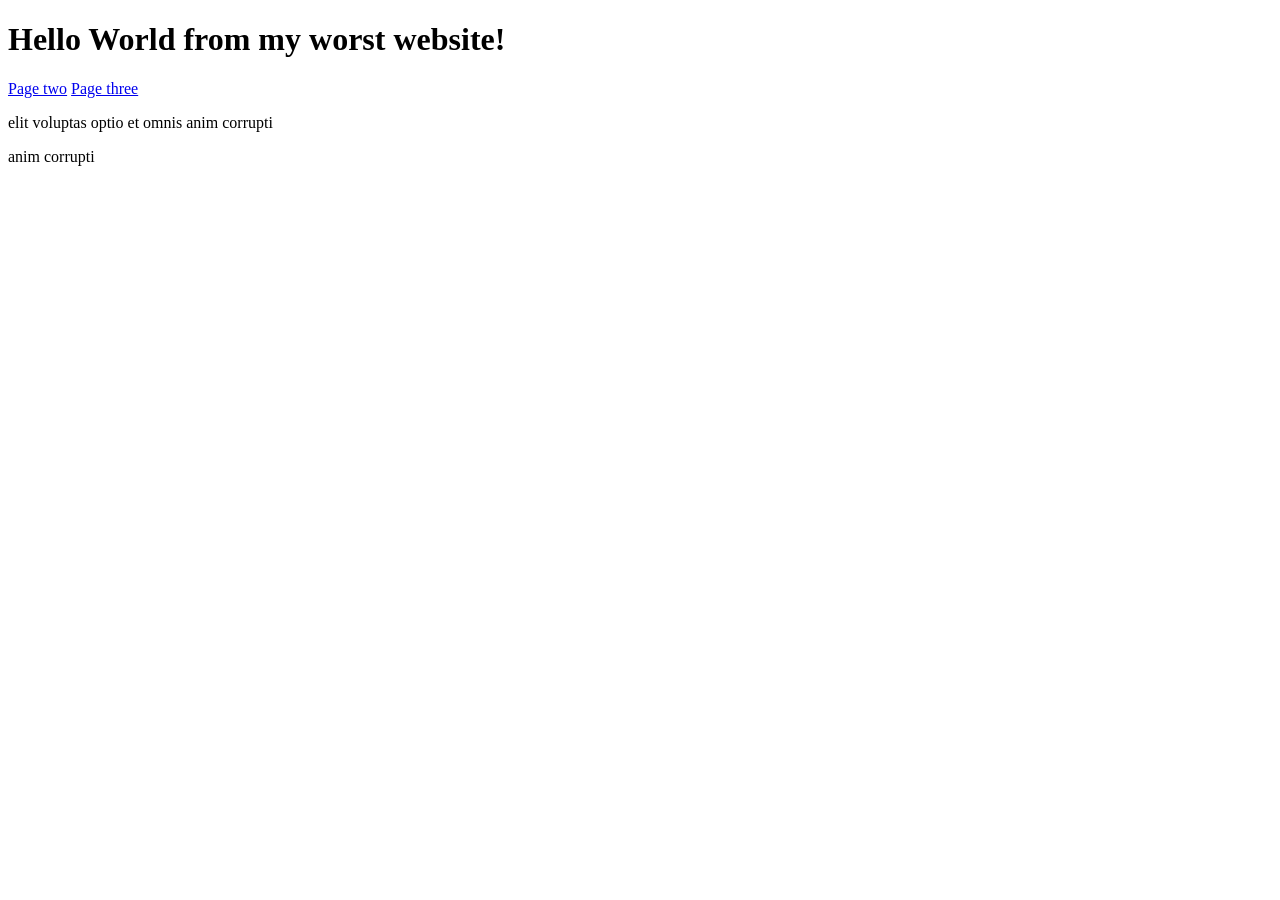
==== index.html @ a560ff77 "Create index.html" ====
<!DOCTYPE html>
<html lang="en">
<!-- browser instructions -->
<head>
  <meta charset="UTF-8">
  <meta name="viewport" content="width=device-width, initial-scale=1.0">
  <title>Page Title</title>
  <link rel="stylesheet" href="styles.css">
</head>
  
<!-- browser view -->
<body>

<h1 class="color-box">Hello World from my worst website!</h1>
  <a href= "pageTwo.html">Page two</a>
  <a href= "pageThree.html">Page three</a>

<p>elit voluptas optio et omnis anim corrupti</p>
  <div class="color-box">
    <p>anim corrupti</p>
  </div>

</body>
</html>
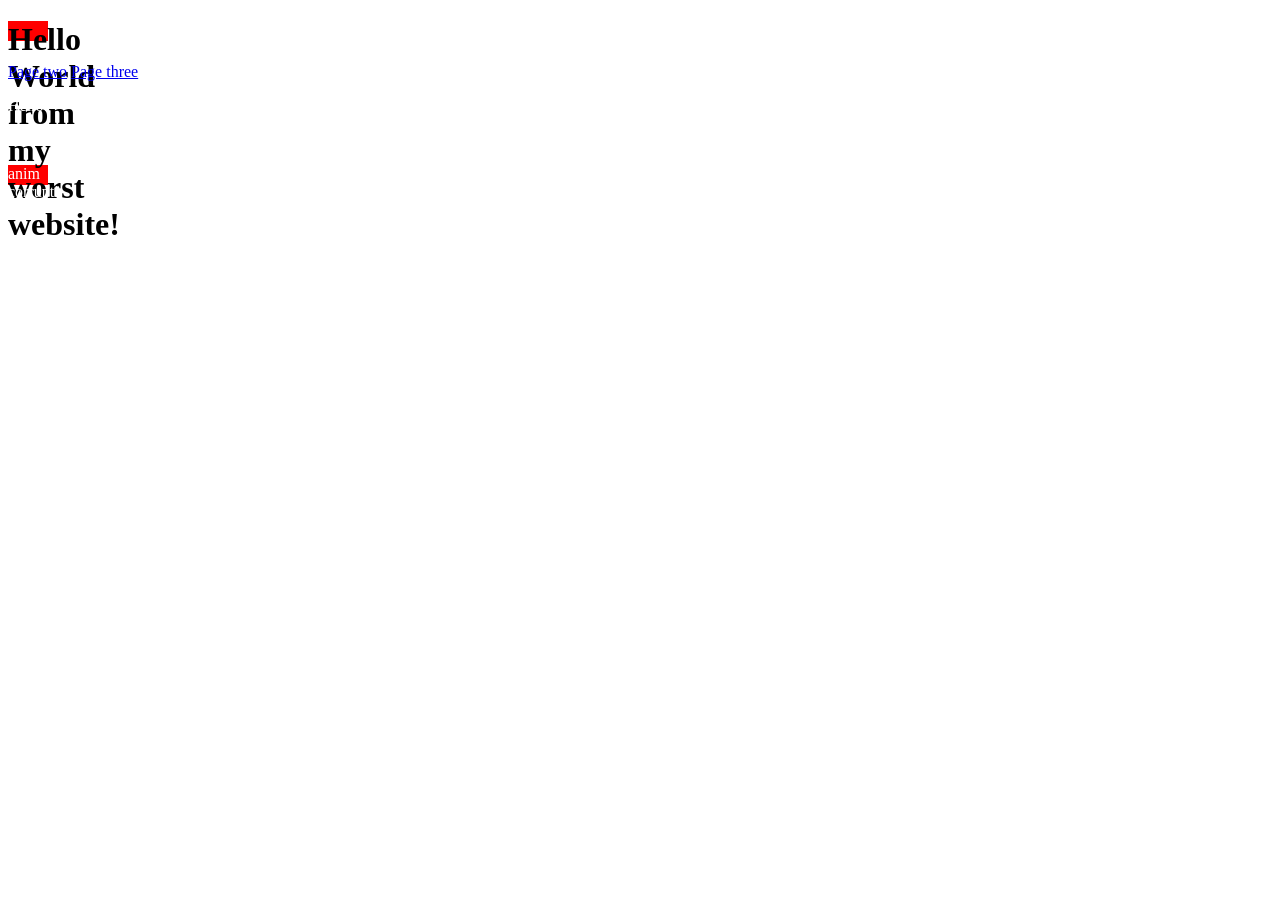
==== commit 410a624b: "Update index.html" ====
--- a/index.html
+++ b/index.html
@@ -14,7 +14,8 @@
 <h1 class="color-box">Hello World from my worst website!</h1>
   <a href= "pageTwo.html">Page two</a>
   <a href= "pageThree.html">Page three</a>
-
+  
+<div><p>Hello!</p></div>
 <p>elit voluptas optio et omnis anim corrupti</p>
   <div class="color-box">
     <p>anim corrupti</p>
--- a/styles.css
+++ b/styles.css
@@ -0,0 +1,8 @@
+.color-box { background-color: red; 
+           width: 40px;
+           height: 20px;}
+.color-box2 { background-color: blue; 
+            width: 20px;
+           height: 40px;}
+p { background-color: dark gray;
+ color: white; }
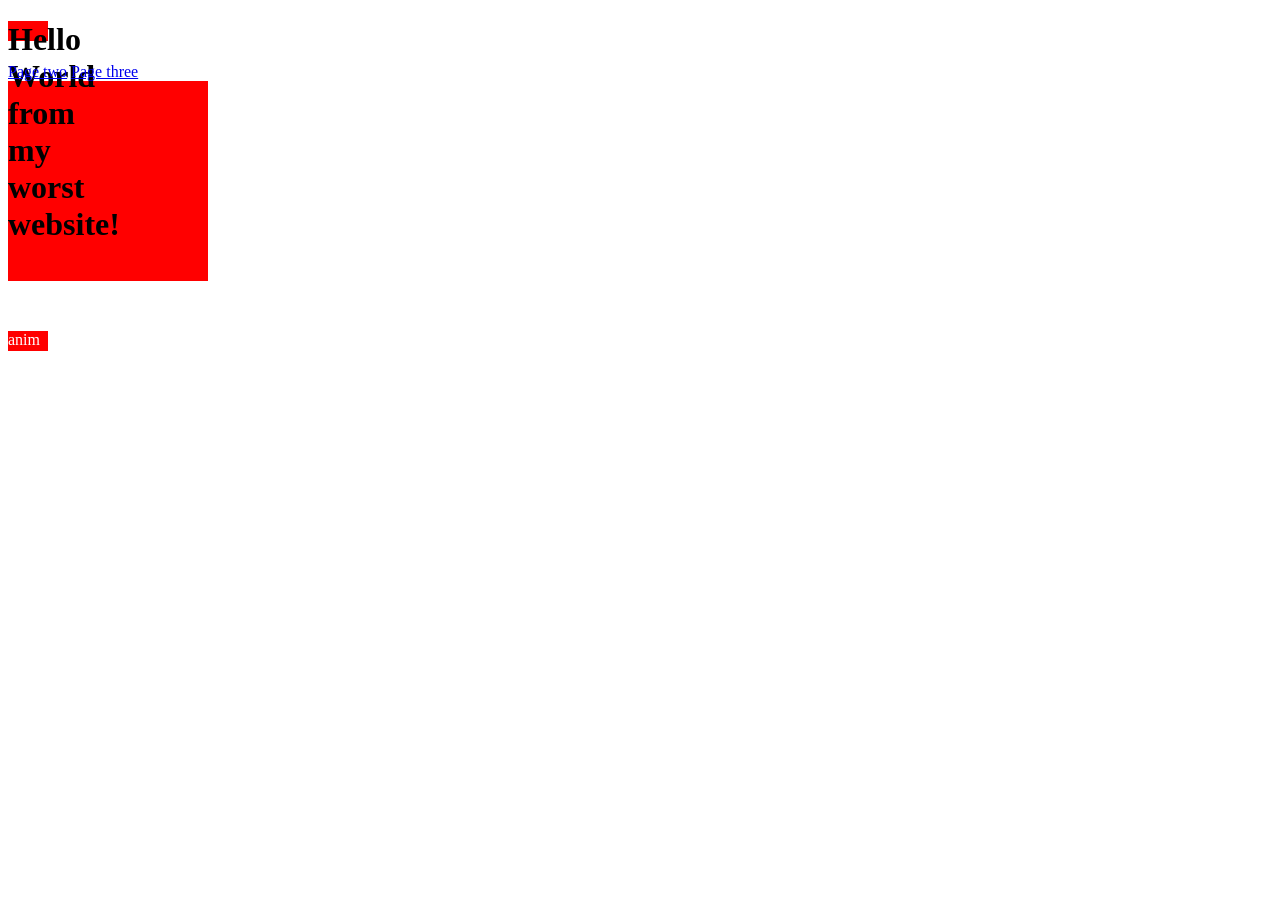
==== commit fe8496e8: "Update index.html" ====
--- a/index.html
+++ b/index.html
@@ -15,7 +15,7 @@
   <a href= "pageTwo.html">Page two</a>
   <a href= "pageThree.html">Page three</a>
   
-<div><p>Hello!</p></div>
+<div></div>
 <p>elit voluptas optio et omnis anim corrupti</p>
   <div class="color-box">
     <p>anim corrupti</p>
--- a/styles.css
+++ b/styles.css
@@ -6,3 +6,15 @@
            height: 40px;}
 p { background-color: dark gray;
  color: white; }
+
+div {
+  width: 200px;
+  height: 200px;
+  background-color: red;
+  animation-name: myAnimation;
+  animation-duration: 4s;
+}
+@keyframes myAnimation {
+  from {background-color: red;}
+  to {background-color: yellow;}
+}
